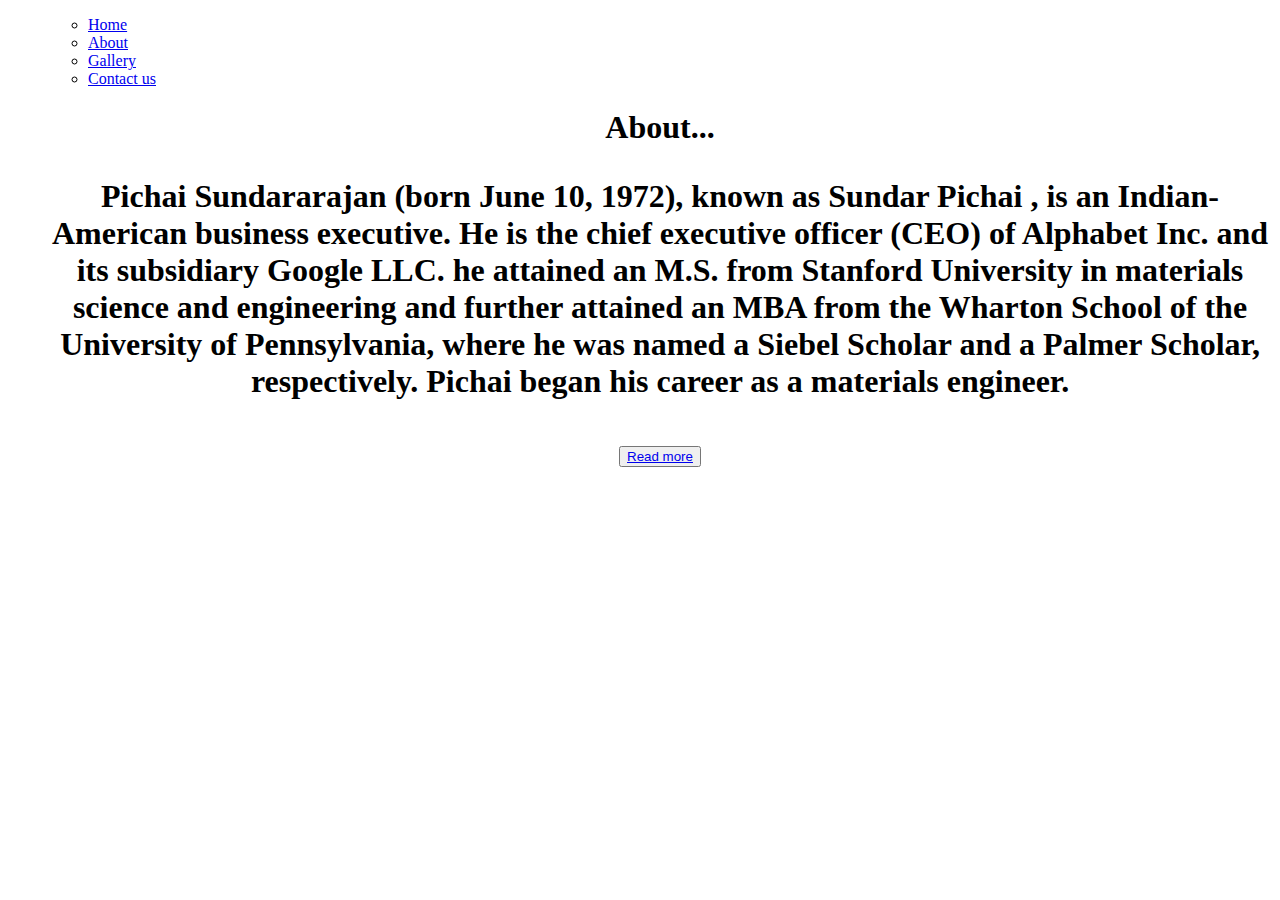
==== about.html @ 10d4661b "Add files via upload" ====
<!DOCTYPE html>
<html>
<head>
<title>about</title>
<meta charset="utf-8">
<meta name="viewport" content="width=device-width, initial-scale=1.0">
<link rel="stylesheet" type="text/css" href="C:\Users\k\Desktop\verzeo\about.css">
<ul class="menu-bar">
</head>
<body>
<nav>
<ul class="menu-bar">
<li> <a href="index1.html">Home</a></li>
<li> <a href="about.html">About</a></li>
<li> <a href="gallery.html">Gallery</a></li>
<li> <a href="contact us.html">Contact us</a></li>
</ul>
</nav>
<div class="container">
<div class="nav">
<center>
<h1>About...<h1>
<div class="img">
</div>
<p>Pichai Sundararajan (born June 10, 1972), known as Sundar Pichai , is an Indian-American business executive. He is the chief executive officer (CEO) of Alphabet Inc. and its subsidiary Google LLC.
he attained an M.S. from Stanford University in materials science and engineering and further attained an MBA from the Wharton School of the University of Pennsylvania, where he was named a Siebel Scholar and a Palmer Scholar, respectively. Pichai began his career as a materials engineer.</p>
<button class="btn"><a href="C:\Users\k\Desktop\verzeo\read more.html">Read more</a></button>
</center>
</body>
</html>
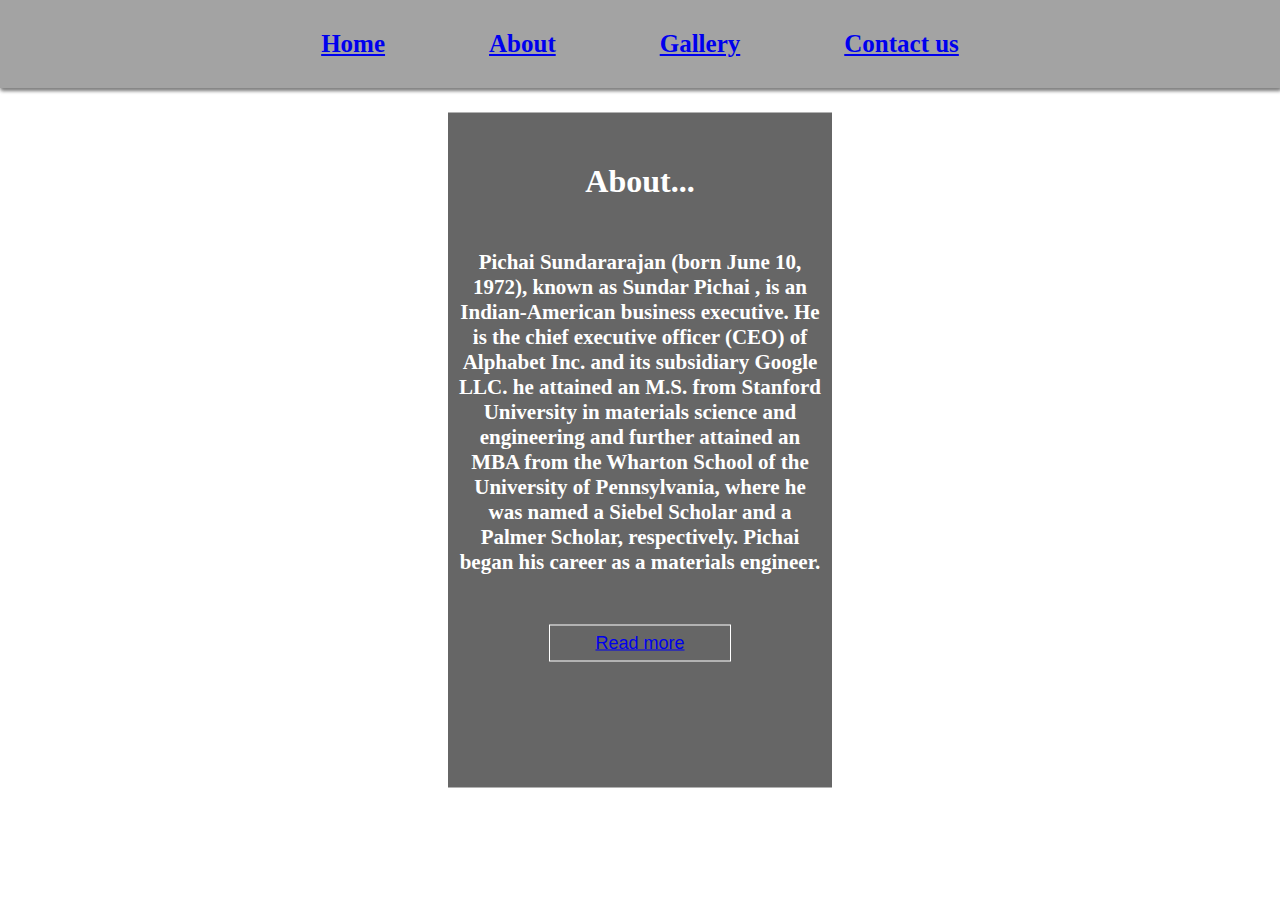
==== commit 82c488ec: "Update about.html" ====
--- a/about.html
+++ b/about.html
@@ -4,7 +4,7 @@
 <title>about</title>
 <meta charset="utf-8">
 <meta name="viewport" content="width=device-width, initial-scale=1.0">
-<link rel="stylesheet" type="text/css" href="C:\Users\k\Desktop\verzeo\about.css">
+<link rel="stylesheet" type="text/css" href="about.css">
 <ul class="menu-bar">
 </head>
 <body>
@@ -24,7 +24,7 @@
 </div>
 <p>Pichai Sundararajan (born June 10, 1972), known as Sundar Pichai , is an Indian-American business executive. He is the chief executive officer (CEO) of Alphabet Inc. and its subsidiary Google LLC.
 he attained an M.S. from Stanford University in materials science and engineering and further attained an MBA from the Wharton School of the University of Pennsylvania, where he was named a Siebel Scholar and a Palmer Scholar, respectively. Pichai began his career as a materials engineer.</p>
-<button class="btn"><a href="C:\Users\k\Desktop\verzeo\read more.html">Read more</a></button>
+<button class="btn"><a href="read more.html">Read more</a></button>
 </center>
 </body>
-</html>+</html>
--- a/about.css
+++ b/about.css
@@ -0,0 +1,80 @@
+body{
+    margin:0;
+    padding:0;
+    font-weight: century Gothic;
+    background:url("https://images.axios.com/x9MInAbwmz8n1WbQSPvkHj721No=/0x0:4157x2338/1920x1080/2019/05/01/1556722275091.jpg")no-repeat;
+    background-position: center;
+    background-size: cover;
+}
+.container{
+    height:75vh;
+    width: 30%;
+    background: rgba(0,0, 0, .6);
+    position:absolute;
+    top:50%;
+    left:50%;
+    transform:translate(-50%,-50%);
+    padding:0 10px;
+}
+.img{
+    height:70px;
+    width: 70px;
+    top:0%;
+    background-size: cover;
+    background-radius:50px;
+    position: absolute;
+    left: 70px;
+    transform:translate(-50%,-50%)
+}
+.container h1{
+    color:white;
+    margin-top: 50px;
+}
+.container p{
+    color:white;
+    margin-top: 50px;
+    font-size: 21px;
+}
+.btn{
+    background:no-repeat;
+    outline: none;
+    border:1px solid white;
+    color:white;
+    width:50%;
+    padding:7px 15px;
+    font-size:large;
+    cursor:pointer;
+    transition: 0 is ease;
+    margin-top: 50px;
+}
+.btn:hover{
+    background: white;
+    color: black;
+}
+*{
+    padding:0px;
+    margin:0px;
+    box-sizing:border-box;
+}
+
+ .menu-bar{
+     width:100%;
+text-align:center;
+box-shadow:1px 2px 4px gray;
+background:rgba(2,2,2,0.2);
+ }
+ .menu-bar li{
+     list-style-type:none;
+     display:inline-block;
+     padding:30px;
+     margin:0px 20px;
+     font-size:25px;
+     font-family:san-serif;
+     cursor:pointer;
+     font-weight:bold;
+ }
+ .menu-bar li:hover{
+     background:#007bff;
+     color:white;
+ }
+ 